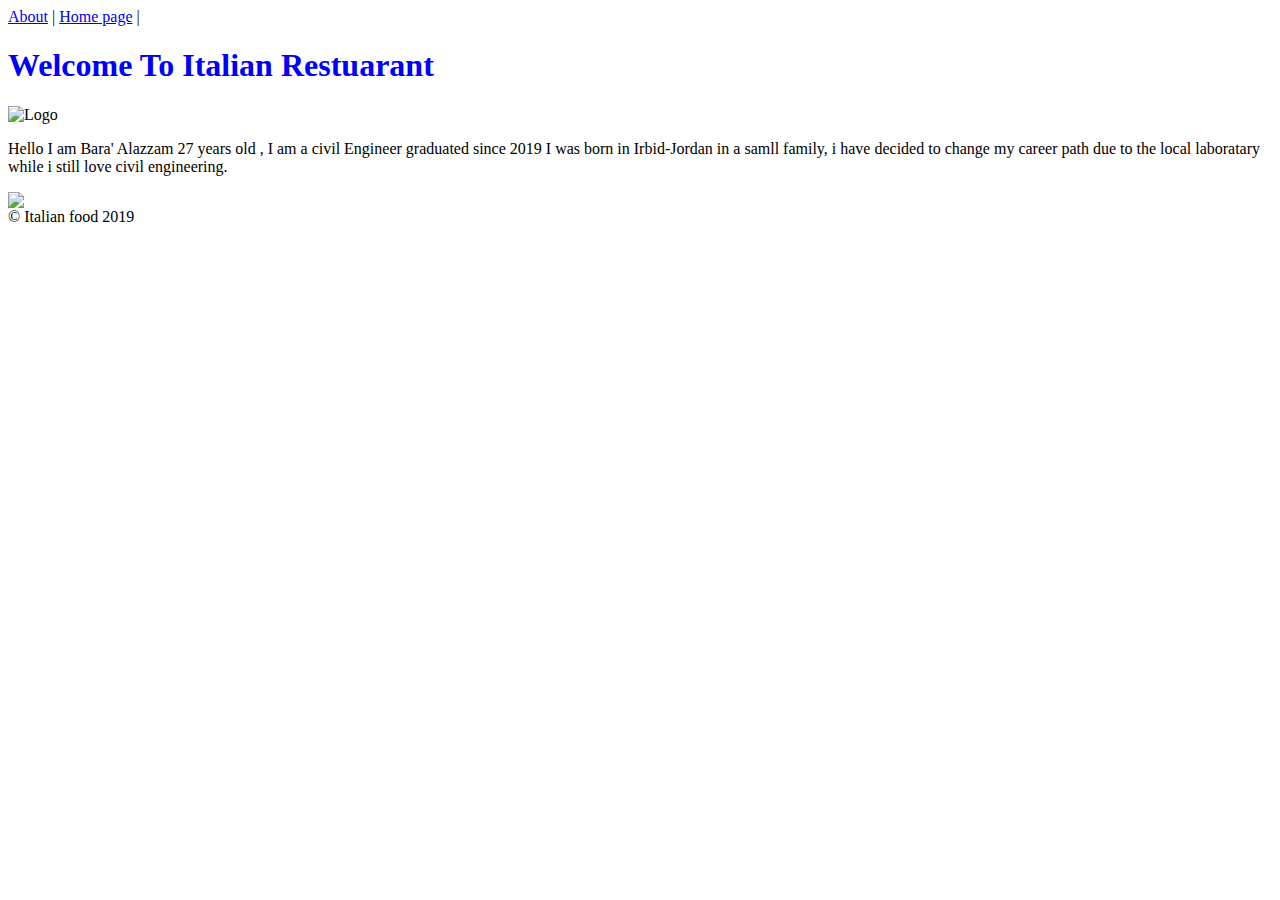
==== about.html @ 98c39ab4 "Merge pull request #35 from BaraaAzzam1996/wireframe" ====
<html lang="en">
<head>
    <meta charset="UTF-8">
    <meta http-equiv="X-UA-Compatible" content="IE=edge">
    <meta name="viewport" content="width=device-width, initial-scale=1.0">
    <title>Document</title>
</head>


<body>
    <header>
        <nav>
          <a href="./about.html">About</a> |
          <a href="./index.html">Home page</a> |
        </nav>
        <h1 style="color: blue;">Welcome To Italian Restuarant</h1> 
        <img src="https://media.istockphoto.com/id/1035688094/vector/italian-restaurant.jpg?s=612x612&w=0&k=20&c=GubCm8rEl38wCbiL8dS6_WbQztonpxcziNDAXZsJ_tc=" alt="Logo">
      </header>
    
<main>
    <p> Hello I am Bara' Alazzam 27 years old , I am a civil Engineer graduated since 2019
        I was born in Irbid-Jordan in a samll family, i have decided to change my career path due to the local laboratary
        while i still love civil engineering.
    </p>
    <img src="C:\Users\Baraa obeidat\Desktop\WhatsApp Image 2023-05-01 at 09.44.15.jpg">

</main>
</body>
<footer>
     &copy; Italian food 2019
</footer>
</html>
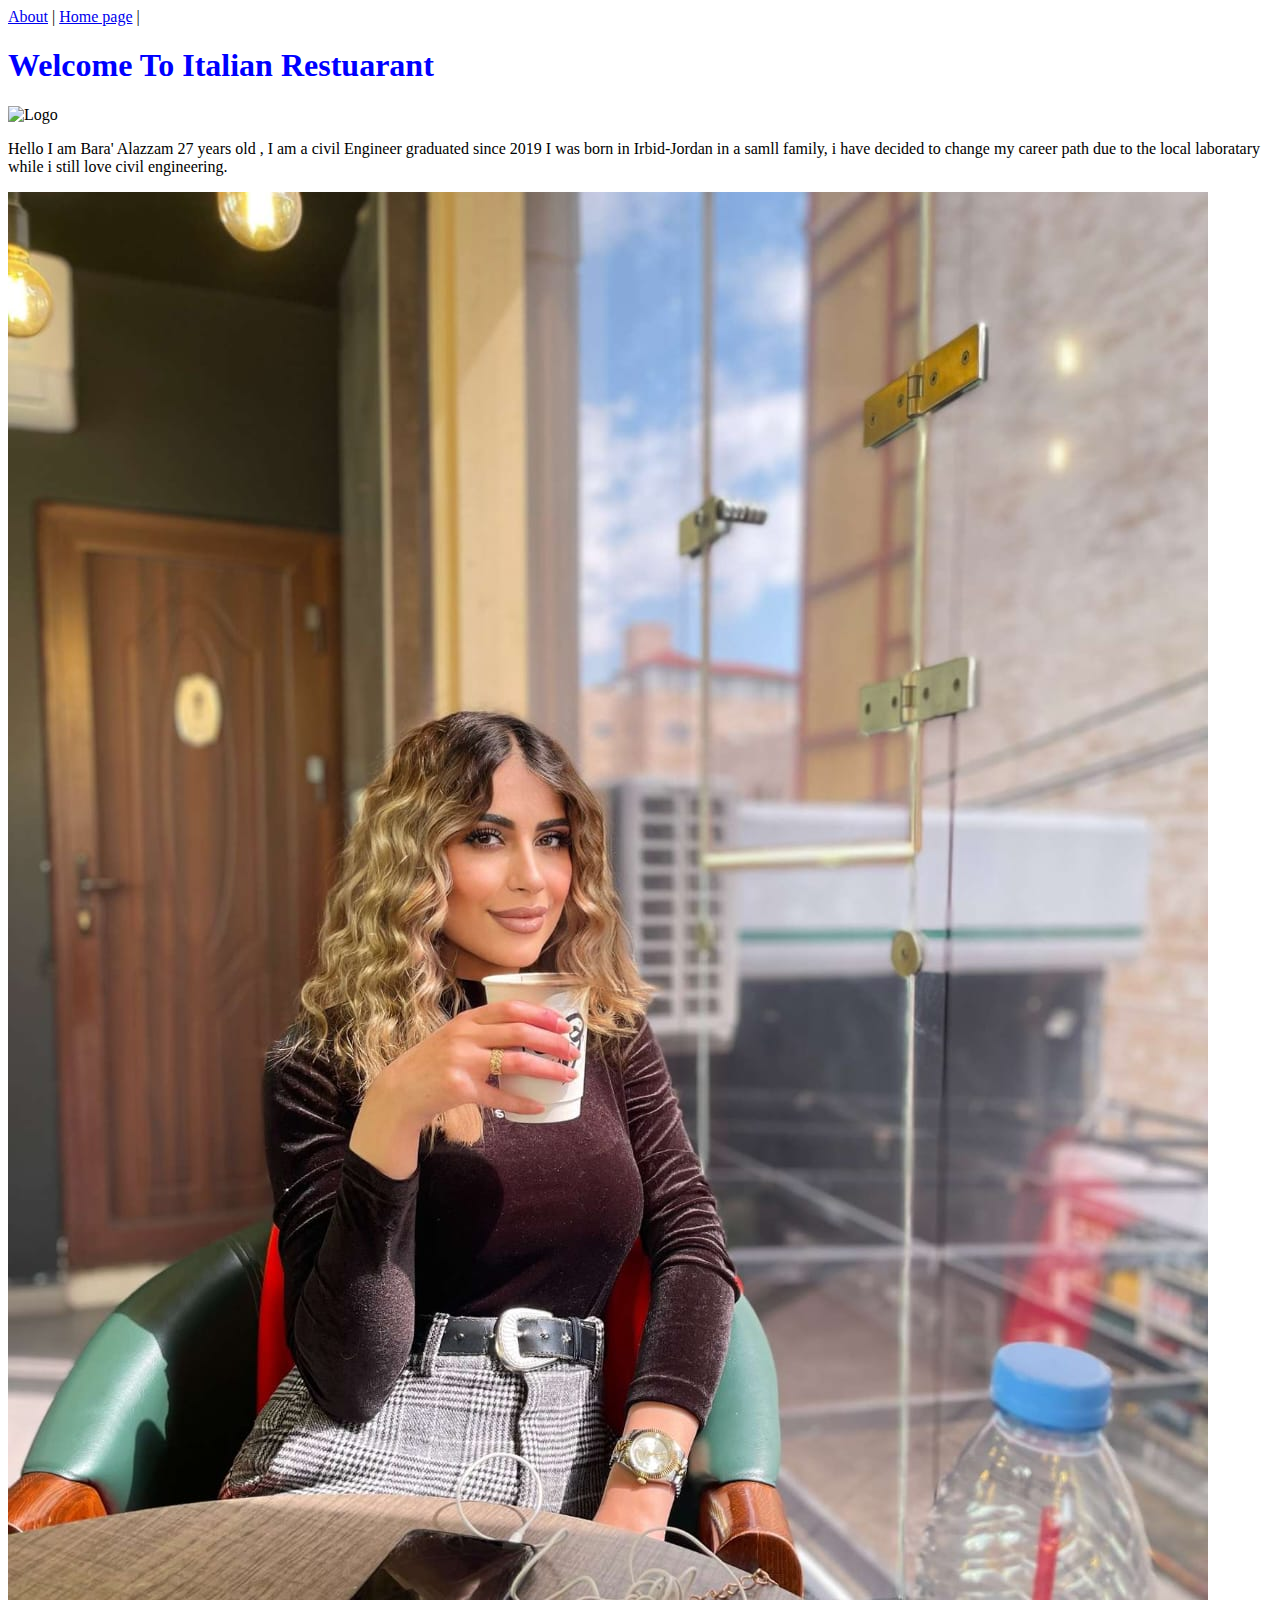
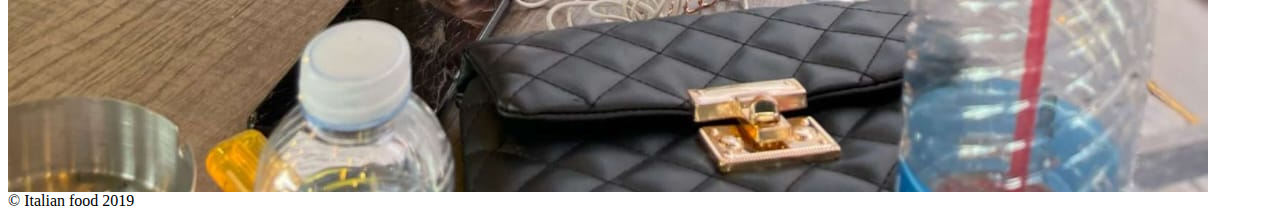
==== commit c326933a: "Merge pull request #36 from BaraaAzzam1996/wireframe" ====
--- a/about.html
+++ b/about.html
@@ -22,7 +22,7 @@
         I was born in Irbid-Jordan in a samll family, i have decided to change my career path due to the local laboratary
         while i still love civil engineering.
     </p>
-    <img src="C:\Users\Baraa obeidat\Desktop\WhatsApp Image 2023-05-01 at 09.44.15.jpg">
+    <img src="./demo/WhatsApp Image 2023-05-01 at 09.44.15.jpg">
 
 </main>
 </body>
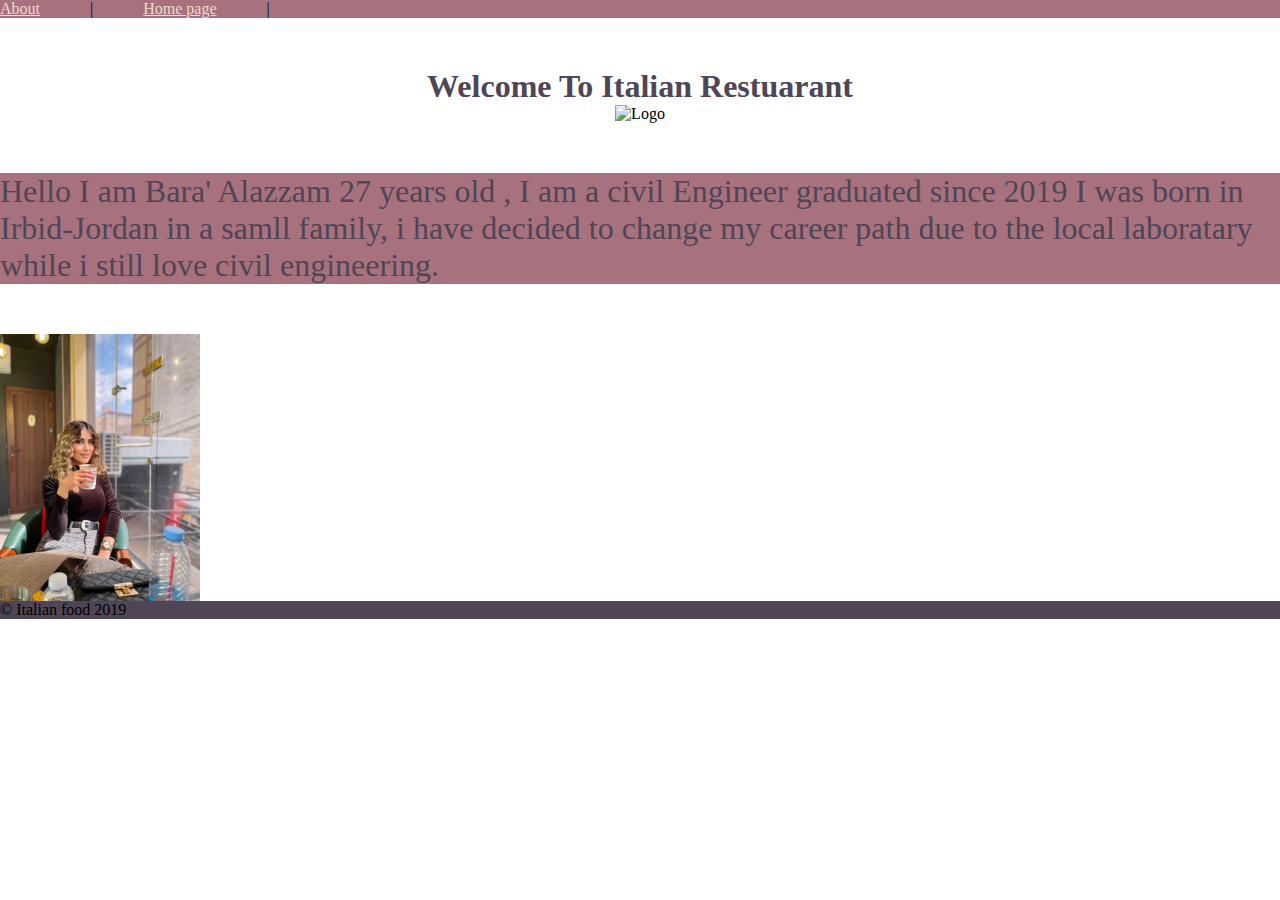
==== commit 53c831c1: "Merge pull request #37 from BaraaAzzam1996/my-restaurant-style" ====
--- a/about.html
+++ b/about.html
@@ -4,29 +4,34 @@
     <meta http-equiv="X-UA-Compatible" content="IE=edge">
     <meta name="viewport" content="width=device-width, initial-scale=1.0">
     <title>Document</title>
+    <link rel="stylesheet" href="./style2.css">
+
 </head>
 
 
 <body>
     <header>
-        <nav>
-          <a href="./about.html">About</a> |
-          <a href="./index.html">Home page</a> |
+        <nav class="about">
+          <a style="color:#EDDBC7  ;" href="./about.html">About</a> |
+          <a style="color: #EDDBC7;" href="./index.html">Home page</a> |
         </nav>
-        <h1 style="color: blue;">Welcome To Italian Restuarant</h1> 
-        <img src="https://media.istockphoto.com/id/1035688094/vector/italian-restaurant.jpg?s=612x612&w=0&k=20&c=GubCm8rEl38wCbiL8dS6_WbQztonpxcziNDAXZsJ_tc=" alt="Logo">
+        <div class="div1">
+            <h1 style="color: #4F4557 ; font-size: xx-large;">Welcome To Italian Restuarant</h1> 
+            <img src="https://media.istockphoto.com/id/1035688094/vector/italian-restaurant.jpg?s=612x612&w=0&k=20&c=GubCm8rEl38wCbiL8dS6_WbQztonpxcziNDAXZsJ_tc=" alt="Logo">
+        </div>
+  
       </header>
     
 <main>
-    <p> Hello I am Bara' Alazzam 27 years old , I am a civil Engineer graduated since 2019
+    <p style="color: #4F4557;font-size: xx-large;"  class="intro"> Hello I am Bara' Alazzam 27 years old , I am a civil Engineer graduated since 2019
         I was born in Irbid-Jordan in a samll family, i have decided to change my career path due to the local laboratary
         while i still love civil engineering.
     </p>
-    <img src="./demo/WhatsApp Image 2023-05-01 at 09.44.15.jpg">
+    <img width="200";height="200" src="./demo/WhatsApp Image 2023-05-01 at 09.44.15.jpg">
 
 </main>
 </body>
-<footer>
+<footer style="background-color: #4F4557;">
      &copy; Italian food 2019
 </footer>
 </html>--- a/style2.css
+++ b/style2.css
@@ -0,0 +1,26 @@
+* {
+    padding: 0;
+    margin: 0;
+    box-sizing: border-box;
+}
+ .about {
+    display: flex;
+    align-items: center;
+    gap: 50px;
+    background-color: #A7727D;
+ }
+
+ .div1{
+    display: flex;
+    flex-flow: column;
+    justify-content: space-around;
+    margin-top: 50px;
+    align-items: center
+ }
+ .intro{
+    margin-bottom: 50px;
+    margin-top: 50px;
+    background-color: #A7727D;
+    align-items: center;
+    
+ }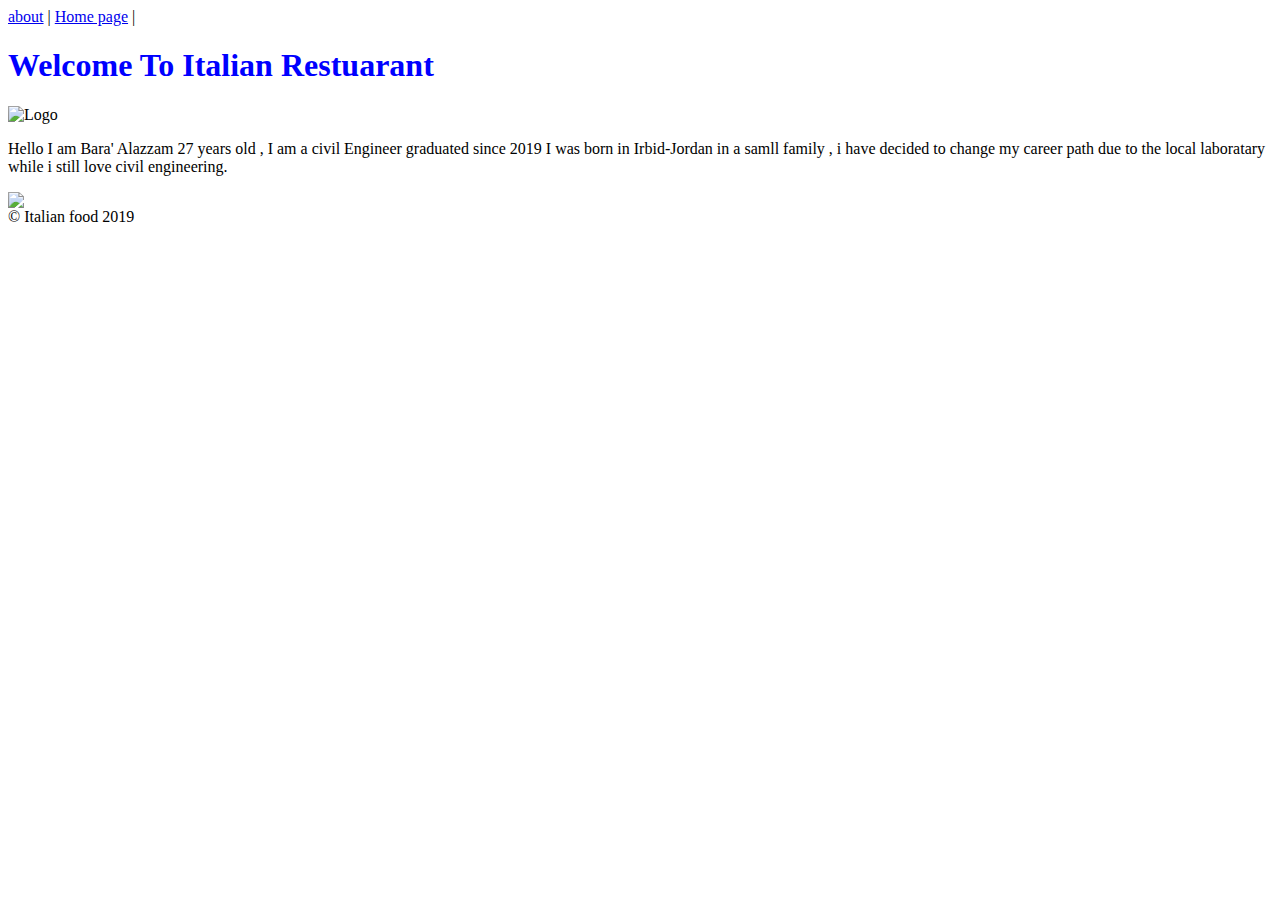
==== commit e4d221de: "last one" ====
--- a/about.html
+++ b/about.html
@@ -4,34 +4,29 @@
     <meta http-equiv="X-UA-Compatible" content="IE=edge">
     <meta name="viewport" content="width=device-width, initial-scale=1.0">
     <title>Document</title>
-    <link rel="stylesheet" href="./style2.css">
-
 </head>
 
 
 <body>
     <header>
-        <nav class="about">
-          <a style="color:#EDDBC7  ;" href="./about.html">About</a> |
-          <a style="color: #EDDBC7;" href="./index.html">Home page</a> |
+        <nav>
+          <a href="./about.html">about</a> |
+          <a href="./index.html">Home page</a> |
         </nav>
-        <div class="div1">
-            <h1 style="color: #4F4557 ; font-size: xx-large;">Welcome To Italian Restuarant</h1> 
-            <img src="https://media.istockphoto.com/id/1035688094/vector/italian-restaurant.jpg?s=612x612&w=0&k=20&c=GubCm8rEl38wCbiL8dS6_WbQztonpxcziNDAXZsJ_tc=" alt="Logo">
-        </div>
-  
+        <h1 style="color: blue;">Welcome To Italian Restuarant</h1> 
+        <img src="https://media.istockphoto.com/id/1035688094/vector/italian-restaurant.jpg?s=612x612&w=0&k=20&c=GubCm8rEl38wCbiL8dS6_WbQztonpxcziNDAXZsJ_tc=" alt="Logo">
       </header>
     
 <main>
-    <p style="color: #4F4557;font-size: xx-large;"  class="intro"> Hello I am Bara' Alazzam 27 years old , I am a civil Engineer graduated since 2019
-        I was born in Irbid-Jordan in a samll family, i have decided to change my career path due to the local laboratary
+    <p> Hello I am Bara' Alazzam 27 years old , I am a civil Engineer graduated since 2019
+        I was born in Irbid-Jordan in a samll family , i have decided to change my career path due to the local laboratary
         while i still love civil engineering.
     </p>
-    <img width="200";height="200" src="./demo/WhatsApp Image 2023-05-01 at 09.44.15.jpg">
+    <img src="C:\Users\Baraa obeidat\Desktop\WhatsApp Image 2023-05-01 at 09.44.15.jpg">
 
 </main>
 </body>
-<footer style="background-color: #4F4557;">
+<footer>
      &copy; Italian food 2019
 </footer>
 </html>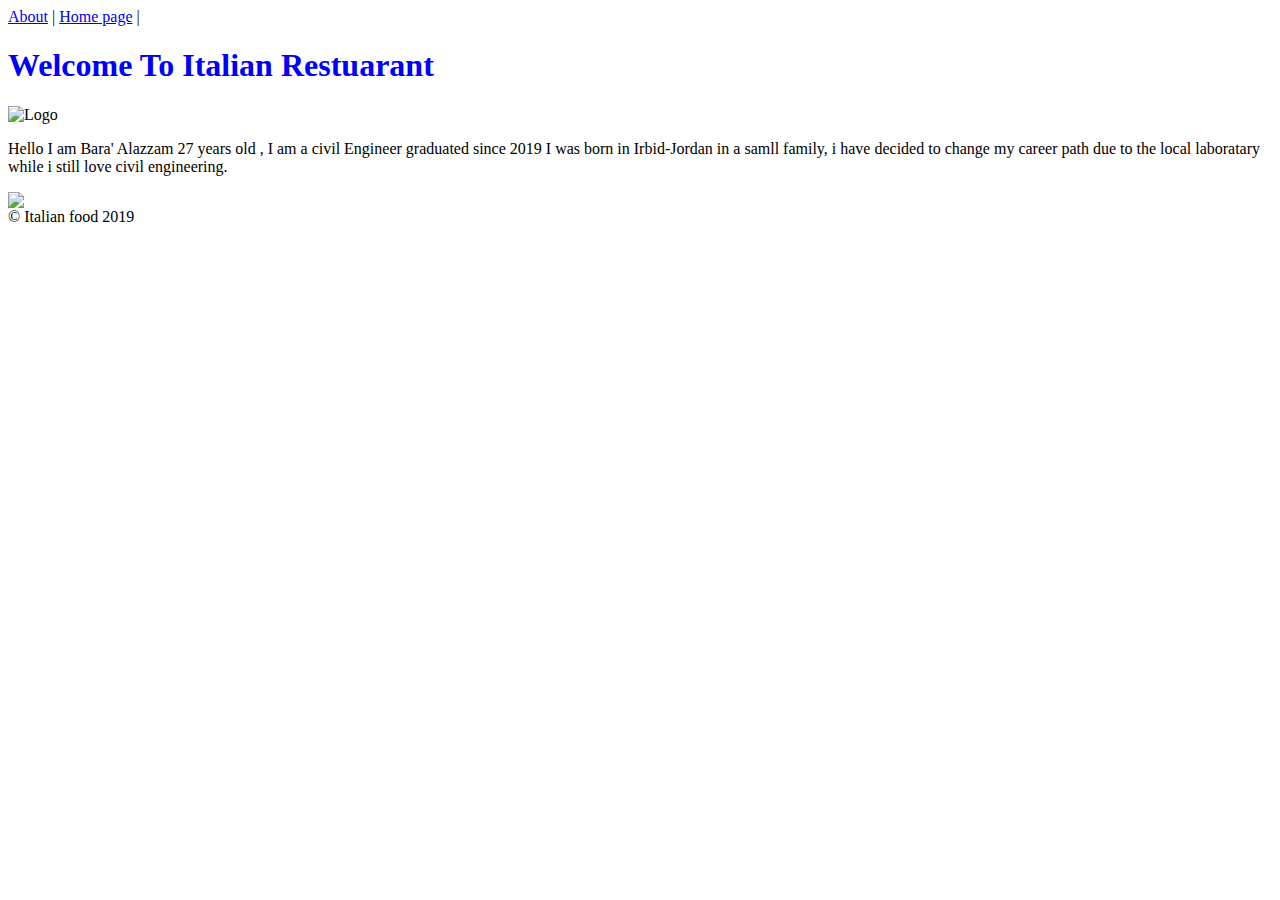
==== commit 2c501c88: "lab 4" ====
--- a/about.html
+++ b/about.html
@@ -10,7 +10,7 @@
 <body>
     <header>
         <nav>
-          <a href="./about.html">about</a> |
+          <a href="./about.html">About</a> |
           <a href="./index.html">Home page</a> |
         </nav>
         <h1 style="color: blue;">Welcome To Italian Restuarant</h1> 
@@ -19,7 +19,7 @@
     
 <main>
     <p> Hello I am Bara' Alazzam 27 years old , I am a civil Engineer graduated since 2019
-        I was born in Irbid-Jordan in a samll family , i have decided to change my career path due to the local laboratary
+        I was born in Irbid-Jordan in a samll family, i have decided to change my career path due to the local laboratary
         while i still love civil engineering.
     </p>
     <img src="C:\Users\Baraa obeidat\Desktop\WhatsApp Image 2023-05-01 at 09.44.15.jpg">
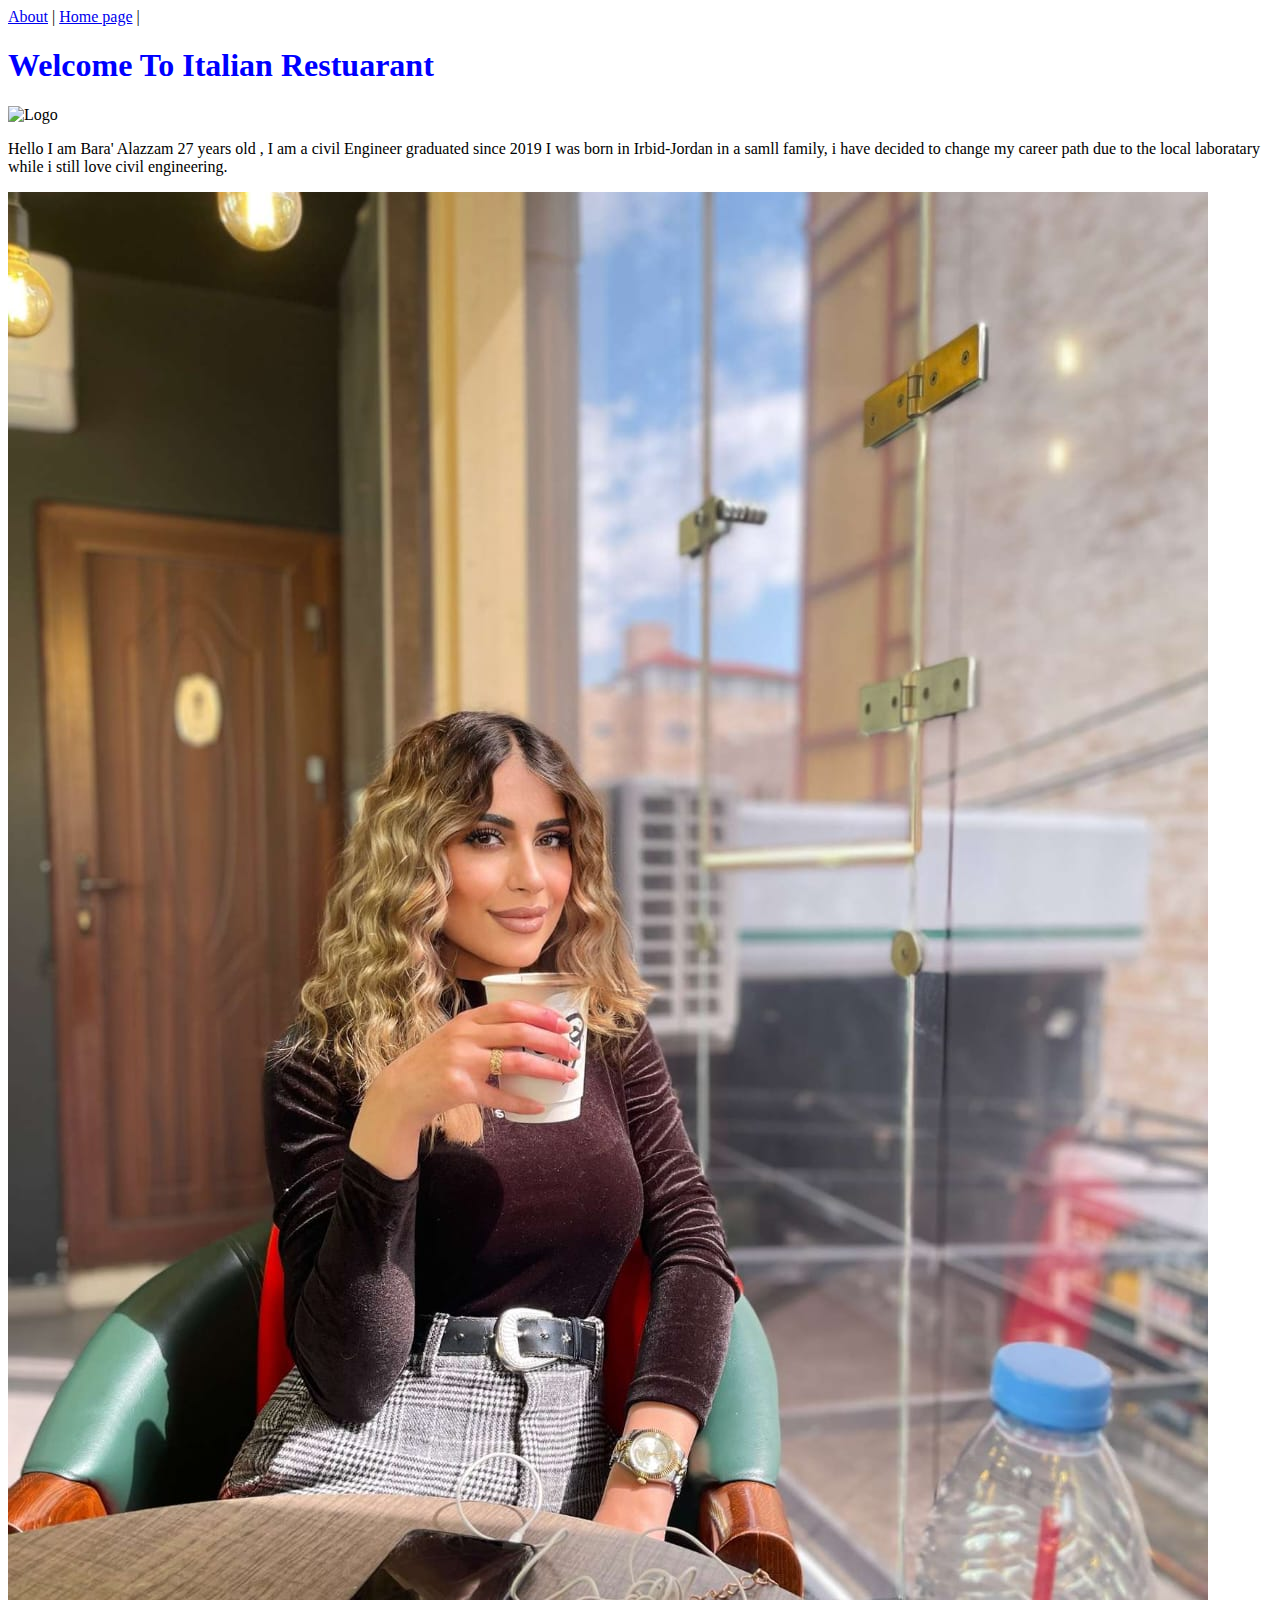
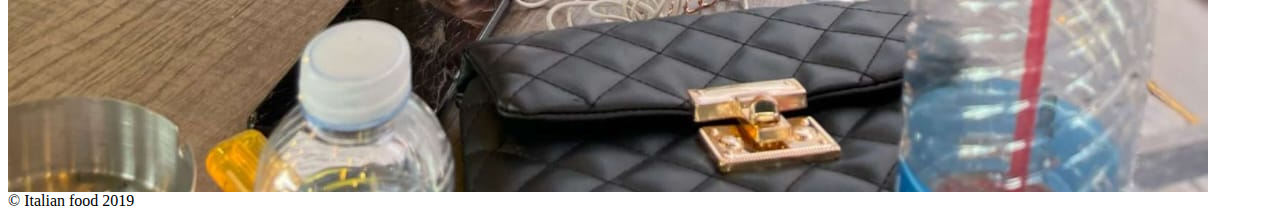
==== commit b466767b: "pic" ====
--- a/about.html
+++ b/about.html
@@ -22,7 +22,7 @@
         I was born in Irbid-Jordan in a samll family, i have decided to change my career path due to the local laboratary
         while i still love civil engineering.
     </p>
-    <img src="C:\Users\Baraa obeidat\Desktop\WhatsApp Image 2023-05-01 at 09.44.15.jpg">
+    <img src="./demo/WhatsApp Image 2023-05-01 at 09.44.15.jpg">
 
 </main>
 </body>
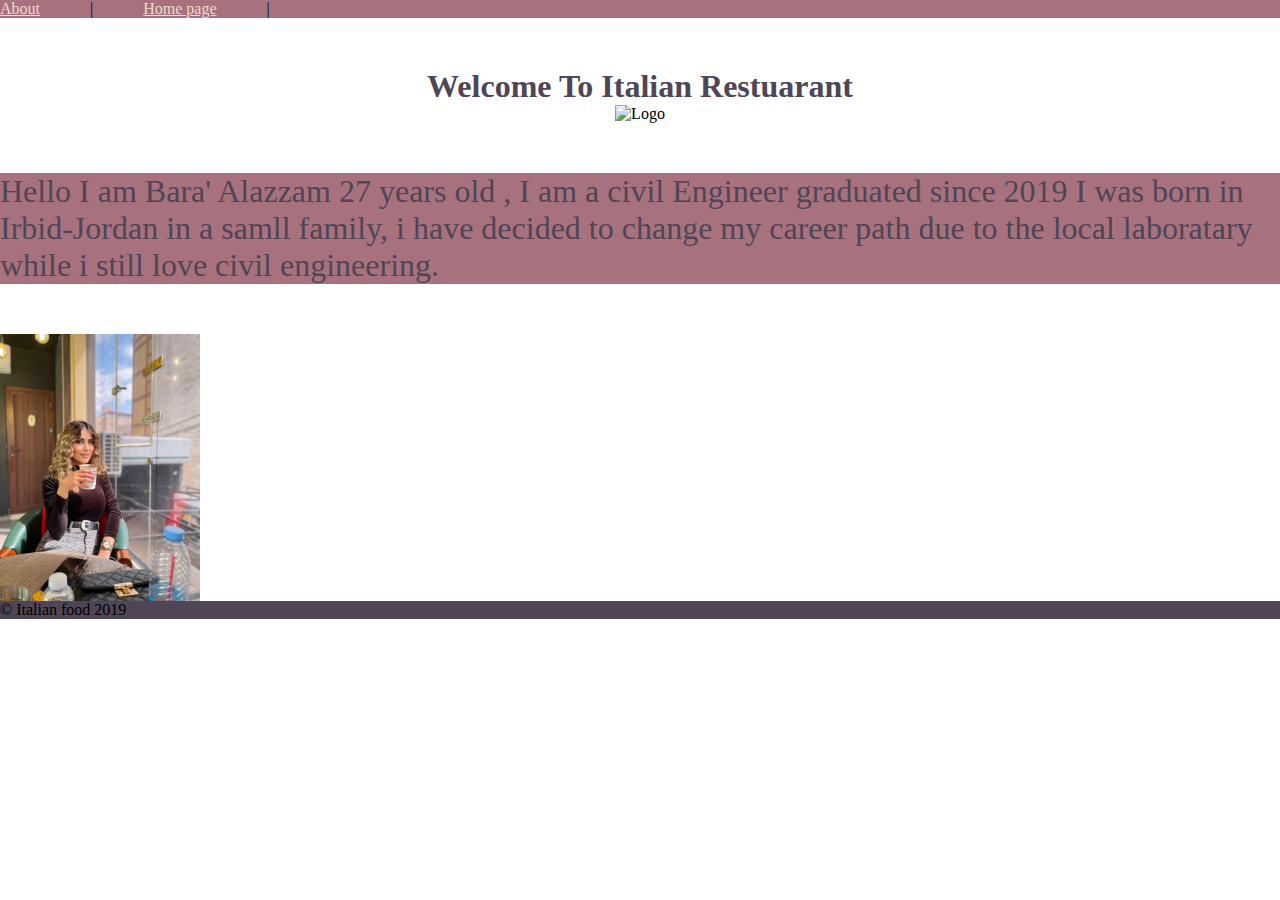
==== commit 01443eac: "styling" ====
--- a/about.html
+++ b/about.html
@@ -4,29 +4,34 @@
     <meta http-equiv="X-UA-Compatible" content="IE=edge">
     <meta name="viewport" content="width=device-width, initial-scale=1.0">
     <title>Document</title>
+    <link rel="stylesheet" href="./style2.css">
+
 </head>
 
 
 <body>
     <header>
-        <nav>
-          <a href="./about.html">About</a> |
-          <a href="./index.html">Home page</a> |
+        <nav class="about">
+          <a style="color:#EDDBC7  ;" href="./about.html">About</a> |
+          <a style="color: #EDDBC7;" href="./index.html">Home page</a> |
         </nav>
-        <h1 style="color: blue;">Welcome To Italian Restuarant</h1> 
-        <img src="https://media.istockphoto.com/id/1035688094/vector/italian-restaurant.jpg?s=612x612&w=0&k=20&c=GubCm8rEl38wCbiL8dS6_WbQztonpxcziNDAXZsJ_tc=" alt="Logo">
+        <div class="div1">
+            <h1 style="color: #4F4557 ; font-size: xx-large;">Welcome To Italian Restuarant</h1> 
+            <img src="https://media.istockphoto.com/id/1035688094/vector/italian-restaurant.jpg?s=612x612&w=0&k=20&c=GubCm8rEl38wCbiL8dS6_WbQztonpxcziNDAXZsJ_tc=" alt="Logo">
+        </div>
+  
       </header>
     
 <main>
-    <p> Hello I am Bara' Alazzam 27 years old , I am a civil Engineer graduated since 2019
+    <p style="color: #4F4557;font-size: xx-large;"  class="intro"> Hello I am Bara' Alazzam 27 years old , I am a civil Engineer graduated since 2019
         I was born in Irbid-Jordan in a samll family, i have decided to change my career path due to the local laboratary
         while i still love civil engineering.
     </p>
-    <img src="./demo/WhatsApp Image 2023-05-01 at 09.44.15.jpg">
+    <img width="200";height="200" src="./demo/WhatsApp Image 2023-05-01 at 09.44.15.jpg">
 
 </main>
 </body>
-<footer>
+<footer style="background-color: #4F4557;">
      &copy; Italian food 2019
 </footer>
 </html>--- a/style2.css
+++ b/style2.css
@@ -0,0 +1,26 @@
+* {
+    padding: 0;
+    margin: 0;
+    box-sizing: border-box;
+}
+ .about {
+    display: flex;
+    align-items: center;
+    gap: 50px;
+    background-color: #A7727D;
+ }
+
+ .div1{
+    display: flex;
+    flex-flow: column;
+    justify-content: space-around;
+    margin-top: 50px;
+    align-items: center
+ }
+ .intro{
+    margin-bottom: 50px;
+    margin-top: 50px;
+    background-color: #A7727D;
+    align-items: center;
+    
+ }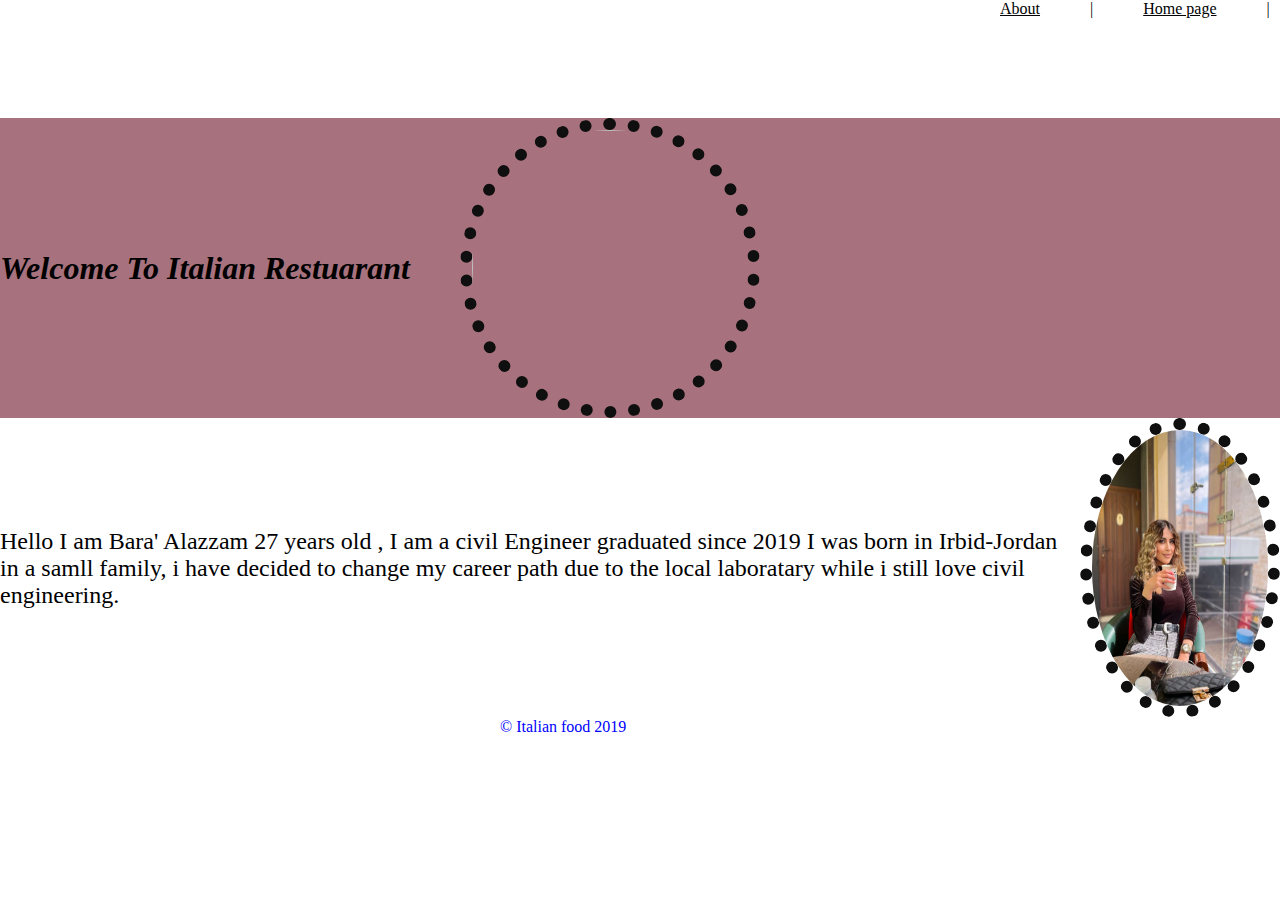
==== commit d99293da: "Merge pull request #38 from BaraaAzzam1996/my-restaurant-style" ====
--- a/about.html
+++ b/about.html
@@ -12,18 +12,18 @@
 <body>
     <header>
         <nav class="about">
-          <a style="color:#EDDBC7  ;" href="./about.html">About</a> |
-          <a style="color: #EDDBC7;" href="./index.html">Home page</a> |
+          <a style="color: black;"  ; href="./about.html">About</a> |
+          <a style="color: black;" href="./index.html">Home page</a> |
         </nav>
-        <div class="div1">
-            <h1 style="color: #4F4557 ; font-size: xx-large;">Welcome To Italian Restuarant</h1> 
+        <div >
+            <h1 style="color: black;font-size: xx-large;">Welcome To Italian Restuarant</h1> 
             <img src="https://media.istockphoto.com/id/1035688094/vector/italian-restaurant.jpg?s=612x612&w=0&k=20&c=GubCm8rEl38wCbiL8dS6_WbQztonpxcziNDAXZsJ_tc=" alt="Logo">
         </div>
   
       </header>
     
 <main>
-    <p style="color: #4F4557;font-size: xx-large;"  class="intro"> Hello I am Bara' Alazzam 27 years old , I am a civil Engineer graduated since 2019
+    <p style="color: black;font-size: x-large;" > Hello I am Bara' Alazzam 27 years old , I am a civil Engineer graduated since 2019
         I was born in Irbid-Jordan in a samll family, i have decided to change my career path due to the local laboratary
         while i still love civil engineering.
     </p>
@@ -31,7 +31,7 @@
 
 </main>
 </body>
-<footer style="background-color: #4F4557;">
+<footer >
      &copy; Italian food 2019
 </footer>
 </html>--- a/style2.css
+++ b/style2.css
@@ -7,20 +7,33 @@
     display: flex;
     align-items: center;
     gap: 50px;
-    background-color: #A7727D;
+    margin-left: 1000px;
+    margin-bottom: 100px;
  }
 
- .div1{
-    display: flex;
-    flex-flow: column;
-    justify-content: space-around;
-    margin-top: 50px;
-    align-items: center
+ div{
+   align-items: center;
+   display: flex;
+   gap: 50px;
+   font-style: italic;
+   color: black;
+   background: #A7727D 
  }
- .intro{
-    margin-bottom: 50px;
-    margin-top: 50px;
-    background-color: #A7727D;
-    align-items: center;
-    
- }+
+ img{
+   height: 300px;
+   border-radius: 50%;
+   border: 12px dotted rgb(15, 15, 15);
+   }
+   main{
+      align-items: center
+      ; display: flex;
+
+   }
+   footer{
+      display: flex;
+      align-items: center;
+      color: blue;
+      margin-left: 500px;
+  
+  }